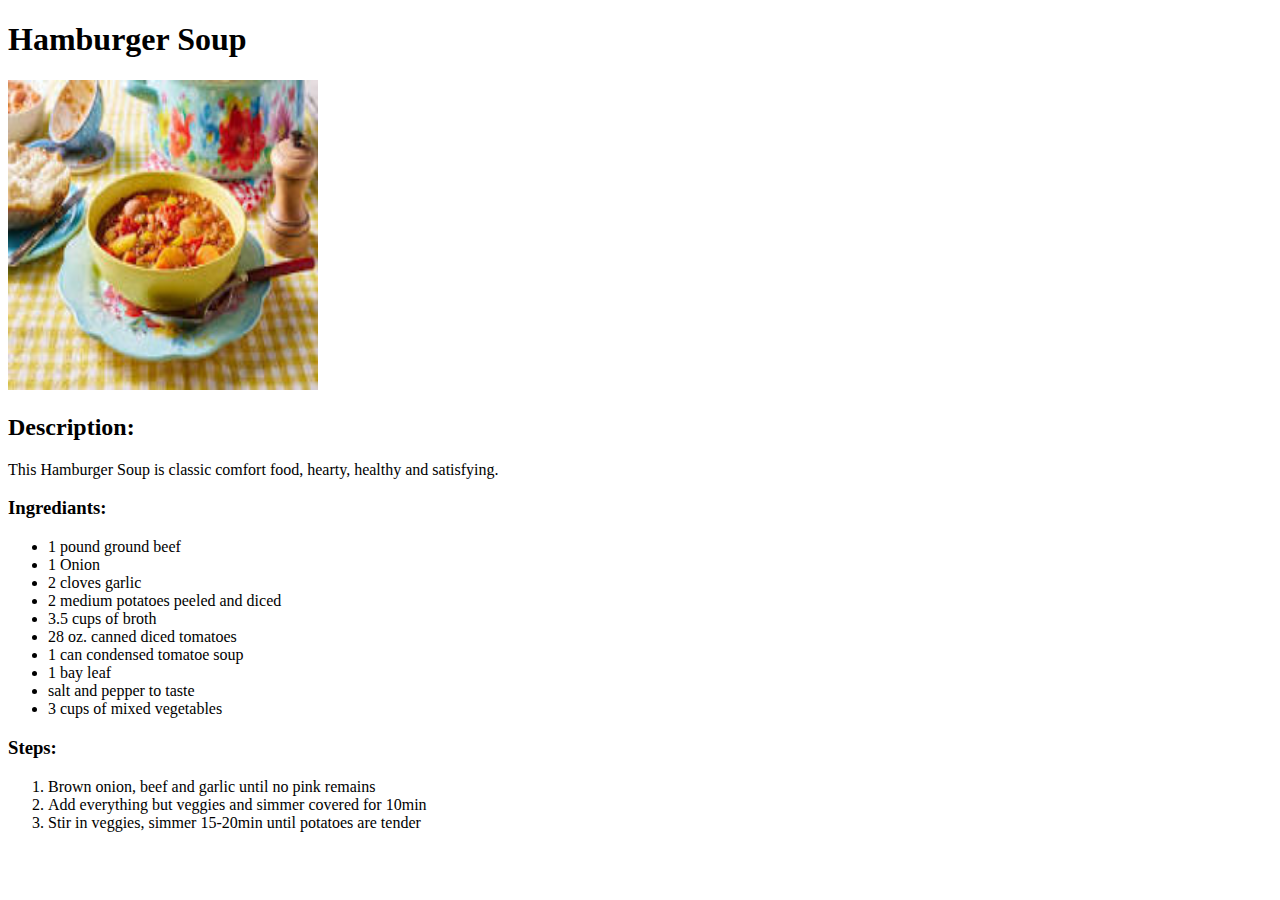
==== recipes/hamburgersoup.html @ 292cd7fd "Added Hamburger Soup" ====
<!DOCTYPE html>
 
<html lang="en">
    <head>
        <meta charset="UTF-8">
        <title>Odin Recipes</title>
     </head>

     <body>
         <h1>Hamburger Soup</h1>
         <img src="../images/hamburgersoup.jpeg" alt="picture of lasagna" height="310" width="310">

         <h2>Description:</h2>
         <p>This Hamburger Soup is classic comfort food, hearty, healthy and
         satisfying.</p>

         <h3>Ingrediants:</h3>
         <ul>
         <li>1 pound ground beef</li>
         <li>1 Onion</li>
         <li>2 cloves garlic</li>
         <li>2 medium potatoes peeled and diced</li>
         <li>3.5 cups of broth</li>
         <li>28 oz. canned diced tomatoes</li>
         <li>1 can condensed tomatoe soup</li>
         <li>1 bay leaf</li>
         <li>salt and pepper to taste</li>
         <li>3 cups of mixed vegetables</li>

         </ul>
         <h3>Steps:</h3>
         <ol>
             <li>Brown onion, beef and garlic until no pink remains </li>
             <li>Add everything but veggies and simmer covered for 10min</li> 
             <li>Stir in veggies, simmer 15-20min until potatoes are tender</li>
         

     </body>
</html>
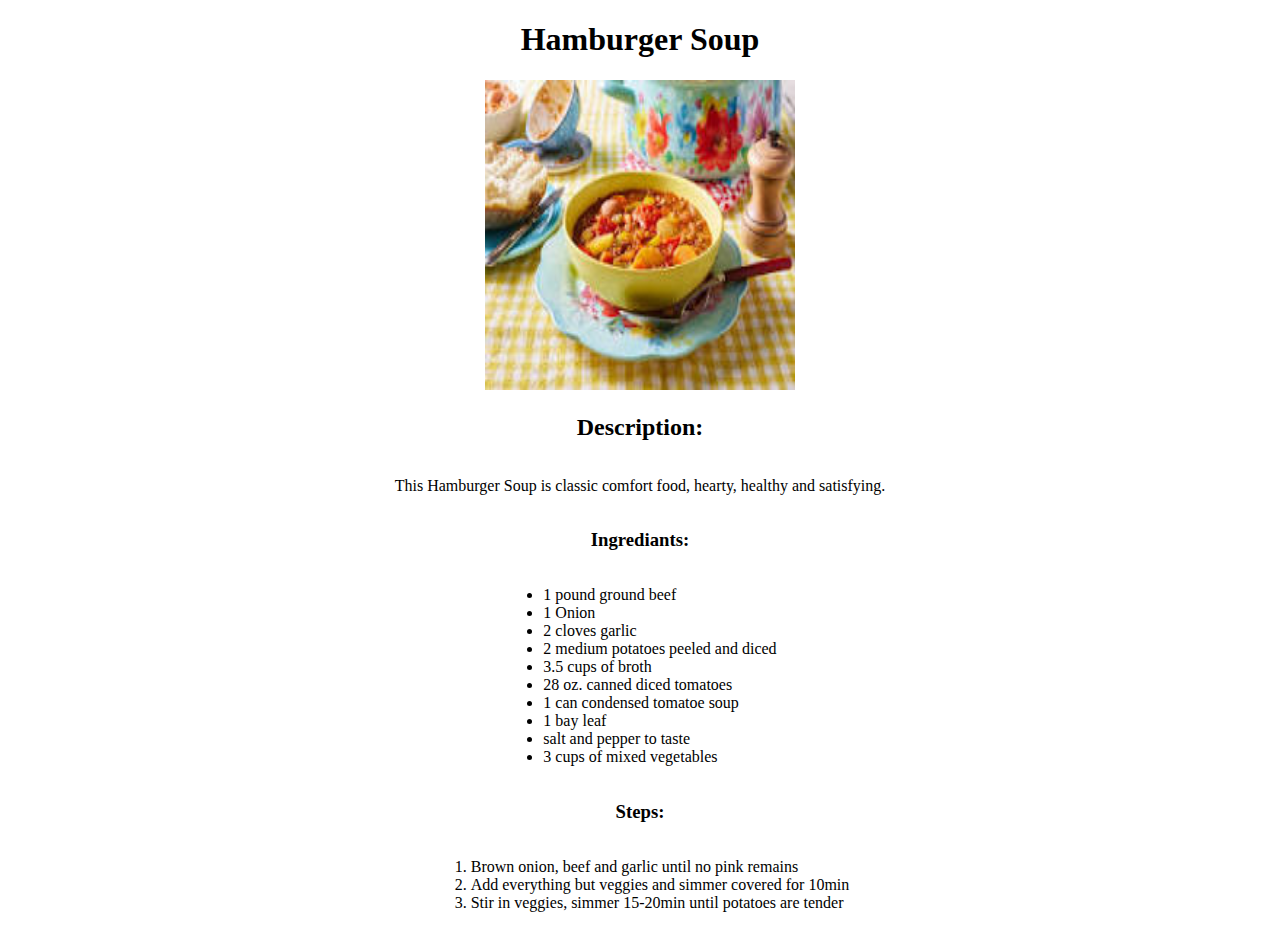
==== commit e8124a6d: "added stylesheets per assaignment" ====
--- a/recipes/hamburgersoup.html
+++ b/recipes/hamburgersoup.html
@@ -4,14 +4,16 @@
     <head>
         <meta charset="UTF-8">
         <title>Odin Recipes</title>
+        <link rel="stylesheet" href="hamburgersoup-style.css">
      </head>
 
      <body>
+         <div>
          <h1>Hamburger Soup</h1>
          <img src="../images/hamburgersoup.jpeg" alt="picture of lasagna" height="310" width="310">
 
          <h2>Description:</h2>
-         <p>This Hamburger Soup is classic comfort food, hearty, healthy and
+         <p class="desc">This Hamburger Soup is classic comfort food, hearty, healthy and
          satisfying.</p>
 
          <h3>Ingrediants:</h3>
@@ -33,7 +35,7 @@
              <li>Brown onion, beef and garlic until no pink remains </li>
              <li>Add everything but veggies and simmer covered for 10min</li> 
              <li>Stir in veggies, simmer 15-20min until potatoes are tender</li>
-         
+         </div>
 
      </body>
 </html>
--- a/recipes/hamburgersoup-style.css
+++ b/recipes/hamburgersoup-style.css
@@ -0,0 +1,16 @@
+
+div,
+h1,
+h2,
+h3 {
+    text-align: center;
+}
+
+ul,
+ol,
+.desc {
+
+    display: inline-block;
+    text-align: left;
+}
+
